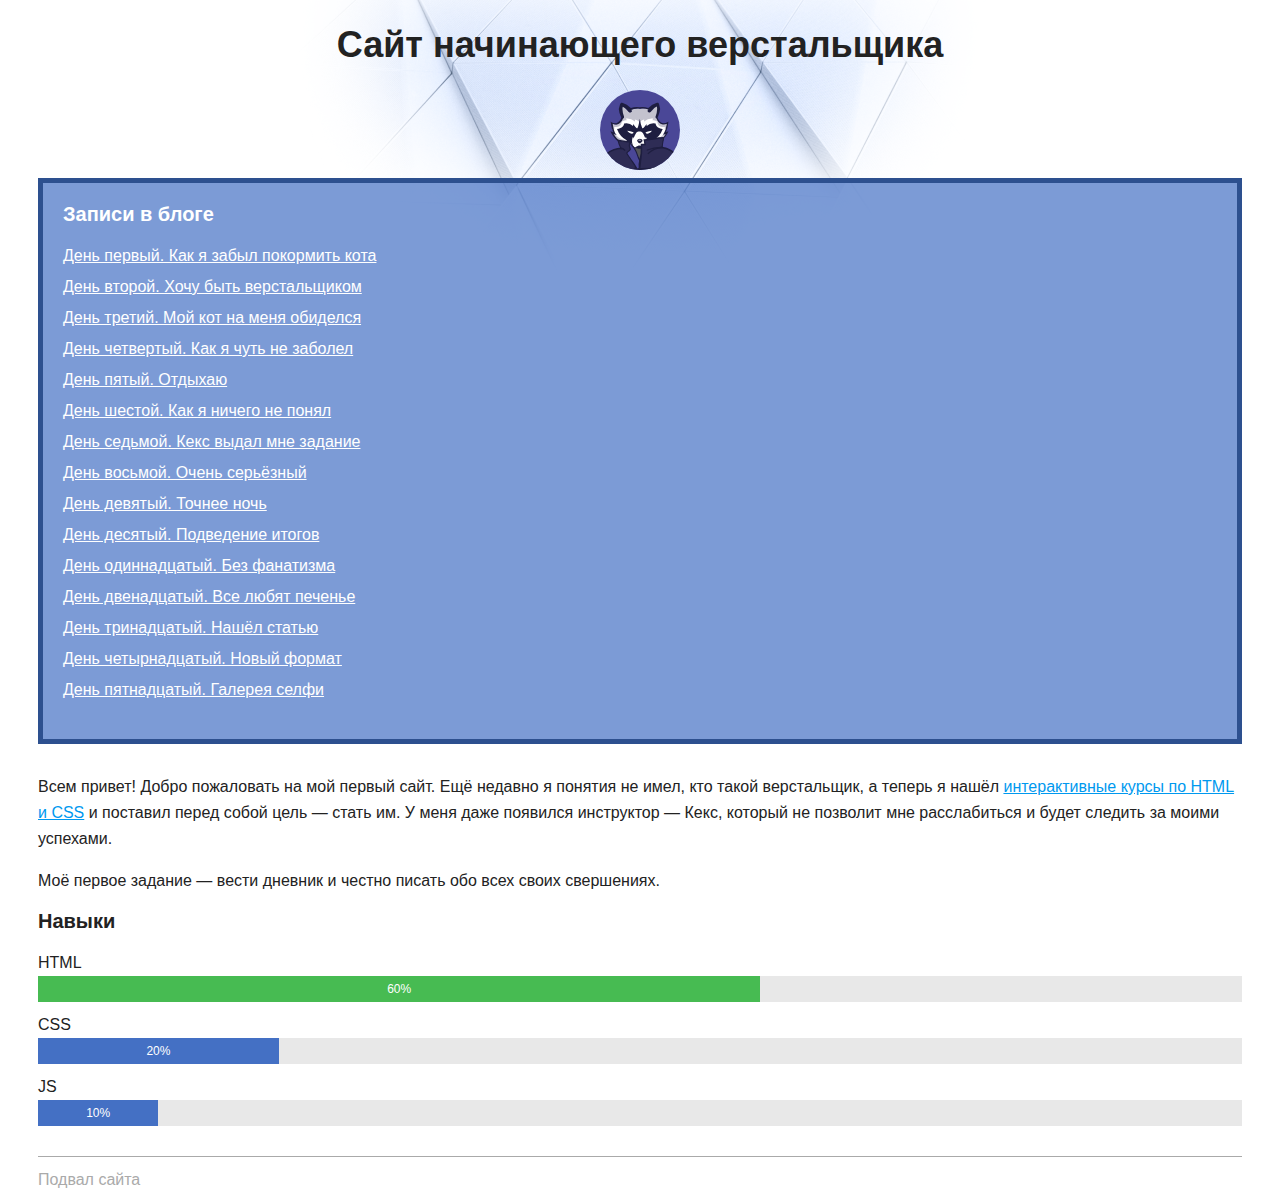
==== index.html @ 674c001a "Добавляет файлы сайта" ====
<!DOCTYPE html>
<html lang="ru">
  <head>
    <meta charset="utf-8">
    <title>Сайт начинающего верстальщика</title>
    <link rel="stylesheet" href="style.css">
  </head>
  <body>
    <header>
      <h1 class="page-title">Сайт начинающего верстальщика</h1>
    </header>
    <main>
      <div class="avatar-container">
        <img class="avatar" src="img/raccoon.svg" width="80" height="80" alt="Аватарка">
      </div>
      <nav class="blog-navigation">
        <h2>Записи в блоге</h2>
        <ul>
          <li><a href="day-1.html">День первый. Как я забыл покормить кота</a></li>
          <li><a href="day-2.html">День второй. Хочу быть верстальщиком</a></li>
          <li><a href="day-3.html">День третий. Мой кот на меня обиделся</a></li>
          <li><a href="day-4.html">День четвертый. Как я чуть не заболел</a></li>
          <li><a href="day-5.html">День пятый. Отдыхаю</a></li>
          <li><a href="day-6.html">День шестой. Как я ничего не понял</a></li>
          <li><a href="day-7.html">День седьмой. Кекс выдал мне задание</a></li>
          <li><a href="day-8.html">День восьмой. Очень серьёзный</a></li>
          <li><a href="day-9.html">День девятый. Точнее ночь</a></li>
          <li><a href="day-10.html">День десятый. Подведение итогов</a></li>
          <li><a href="day-11.html">День одиннадцатый. Без фанатизма</a></li>
          <li><a href="day-12.html">День двенадцатый. Все любят печенье</a></li>
          <li><a href="day-13.html">День тринадцатый. Нашёл статью</a></li>
          <li><a href="day-14.html">День четырнадцатый. Новый формат</a></li>
          <li><a href="day-15.html">День пятнадцатый. Галерея селфи</a></li>
        </ul>
      </nav>
      <section>
        <p>Всем привет! Добро пожаловать на мой первый сайт. Ещё недавно я понятия не имел, кто такой верстальщик, а теперь я нашёл <a href="https://htmlacademy.ru/courses">интерактивные курсы по HTML и CSS</a> и поставил перед собой цель — стать им. У меня даже появился инструктор — Кекс, который не позволит мне расслабиться и будет следить за моими успехами.</p>
        <p>Моё первое задание — вести дневник и честно писать обо всех своих свершениях.</p>
      </section>
      <section>
        <h2>Навыки</h2>
        <dl class="skills">
          <dt>HTML</dt>
          <dd><div class="skills-level skills-level-ok" style="width: 60%;">60%</div></dd>
          <dt>CSS</dt>
          <dd><div class="skills-level" style="width: 20%;">20%</div></dd>
          <dt>JS</dt>
          <dd><div class="skills-level" style="width: 10%;">10%</div></dd>
        </dl>
      </section>
    </main>
    <footer>
      Подвал сайта
    </footer>
  </body>
</html>
---- style.css ----
body {
  padding: 0 30px;
  font-size: 16px;
  line-height: 26px;
  font-family: "Arial", sans-serif;
  color: #222222;

  background: #ffffff url("img/bg-page.png") no-repeat top center;
}

h1 {
  font-size: 24px;
  line-height: normal;
}

h2 {
  font-size: 20px;
  line-height: normal;
}

pre,
code {
  background-color: #fafaff;
  border: 1px solid #c6c4f4;
  border-radius: 4px;
  color: #3632ad;
  font-family: "Courier New", "Courier", monospace;
}

pre {
  padding: 5px;
}

code {
  padding: 2px 5px;
}

pre code {
  background-color: transparent;
  border-radius: none;
  border: none;
}

blockquote {
  padding-left: 14px;
  border-left: 2px solid #6a2cce;

  color: #6a2cce;
}

cite {
  color: #222222;
}

time {
  color: #6a2cce;
}

a[href] {
  color: #0099ef;
  text-decoration: underline;
}

del {
  color: #ff4400;
}

ins {
  color: rgb(105, 178, 83);
}

del,
ins {
  text-decoration: none;
}

em,
i {
  font-style: normal;
}

.avatar-container {
  text-align: center;
}

.avatar {
  border-radius: 50%;
}

.blog-navigation {
  margin-bottom: 30px;
  padding: 20px;

  background-color: rgba(68, 112, 196, 0.7);
  border: 5px solid #2d508f;

  color: #ffffff;
}

.blog-navigation h2 {
  margin-top: 0;
}

.blog-navigation ul {
  list-style: none;
  padding-left: 0;
}

.blog-navigation li {
  margin-bottom: 5px;
}

.blog-navigation a {
  color: #ffffff;
}

.skills dd {
  margin: 0;
  margin-bottom: 10px;

  background-color: #e8e8e8;
}

.skills-level {
  font-size: 12px;
  text-align: center;
  color: #ffffff;
  background-color: #4470c4;
}

.skills-level-ok {
  background-color: #47bb52;
}

.days {
  list-style: none;
  padding-left: 0;
}

figure {
  margin-left: 0;
  margin-right: 0;
}

figure img {
  vertical-align: middle;
  border: 8px solid rgb(202, 224, 248);
}

figcaption {
  width: 502px;
  padding-bottom: 8px;
  font-size: 12px;
  letter-spacing: 0.02em;
  font-style: italic;
  text-align: center;
  background-color: rgb(202, 224, 248);
}

.pagination {
  text-align: center;
  color: #888888;
}

.pagination a {
  display: inline-block;
  margin-right: 30px;
  margin-bottom: 15px;
}

.danger-text {
  color: #ff4400;
}

.danger-block {
  padding: 5px 10px;
  background-color: #ffd0bf;
}

.no-danger-block {
  padding: 5px 10px;
  background-color: #c6f5f0;
}

footer {
  margin-top: 30px;
  padding-top: 10px;
  color: #aaaaaa;
  border-top: 1px solid #aaaaaa;
}

.page-title {
  font-weight: bold;
  font-size: 36px;
  line-height: 42px;
  font-family: "Verdana", sans-serif;
  text-align: center;
}

.partnership {
  margin: 30px 0;
  padding: 30px;
  text-align: center;
  color: #ffffff;
  background-color: #4a87fa;
  background-image: url("img/bg-partnership.svg");
}

.underline {
  text-decoration: underline;
}

.line-through {
  text-decoration: line-through;
}

.overline {
  text-decoration: overline;
}

.italic {
  font-style: italic;
}
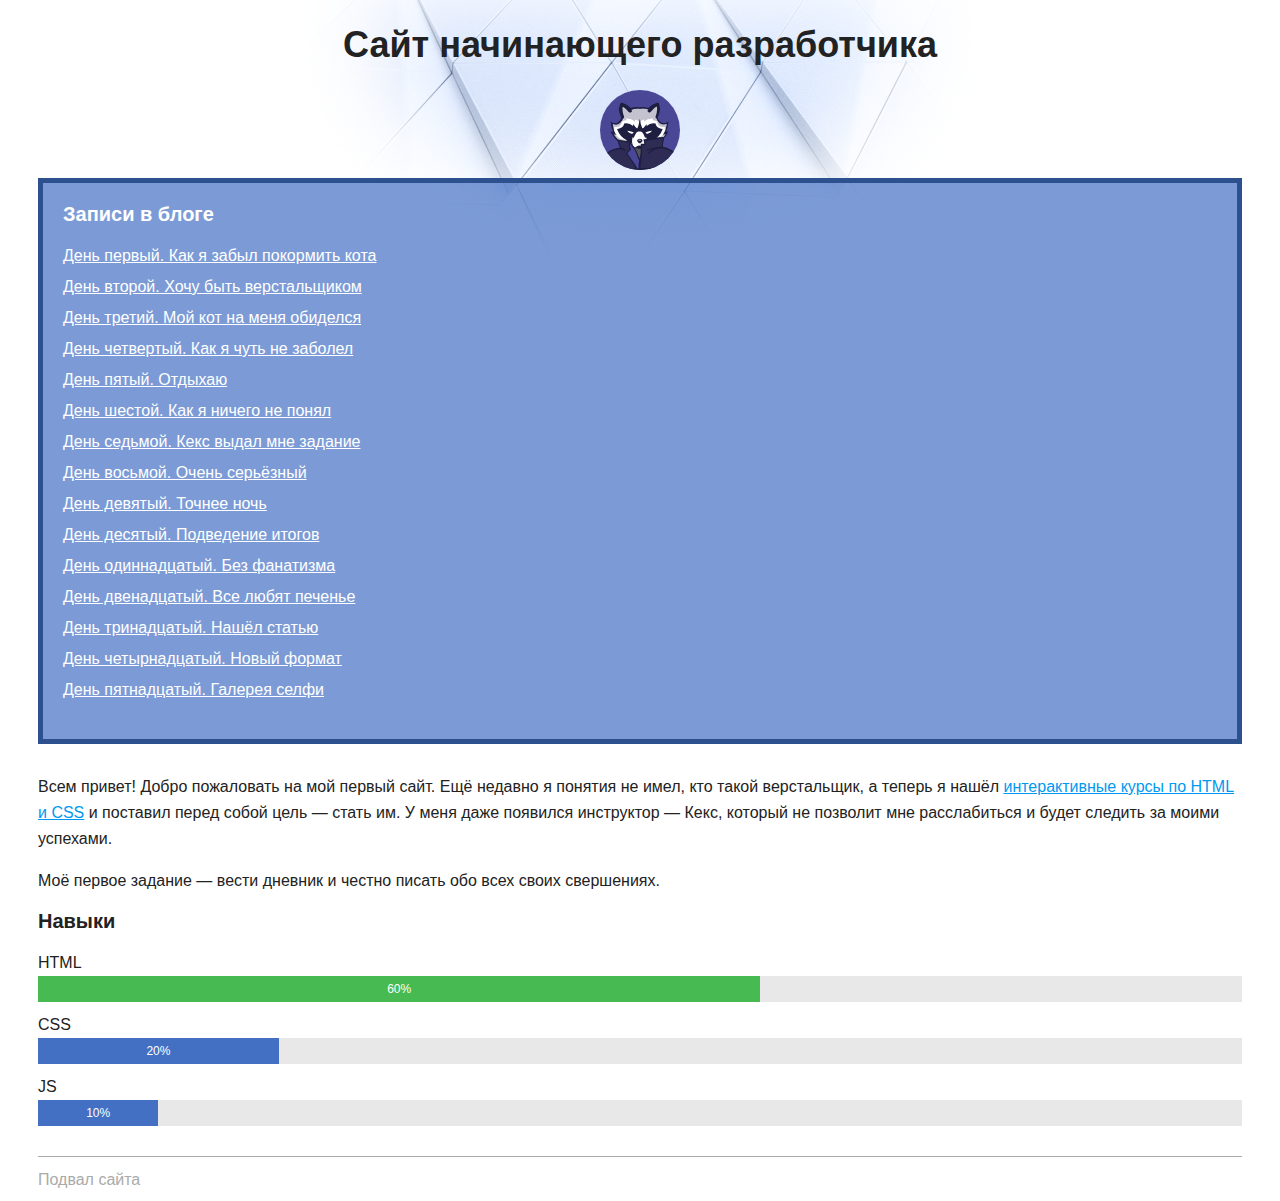
==== commit 1b0d6902: "Правит главную страницу" ====
--- a/index.html
+++ b/index.html
@@ -2,12 +2,12 @@
 <html lang="ru">
   <head>
     <meta charset="utf-8">
-    <title>Сайт начинающего верстальщика</title>
+    <title>Сайт начинающего разраюотчика</title>
     <link rel="stylesheet" href="style.css">
   </head>
   <body>
     <header>
-      <h1 class="page-title">Сайт начинающего верстальщика</h1>
+      <h1 class="page-title">Сайт начинающего разработчика</h1>
     </header>
     <main>
       <div class="avatar-container">
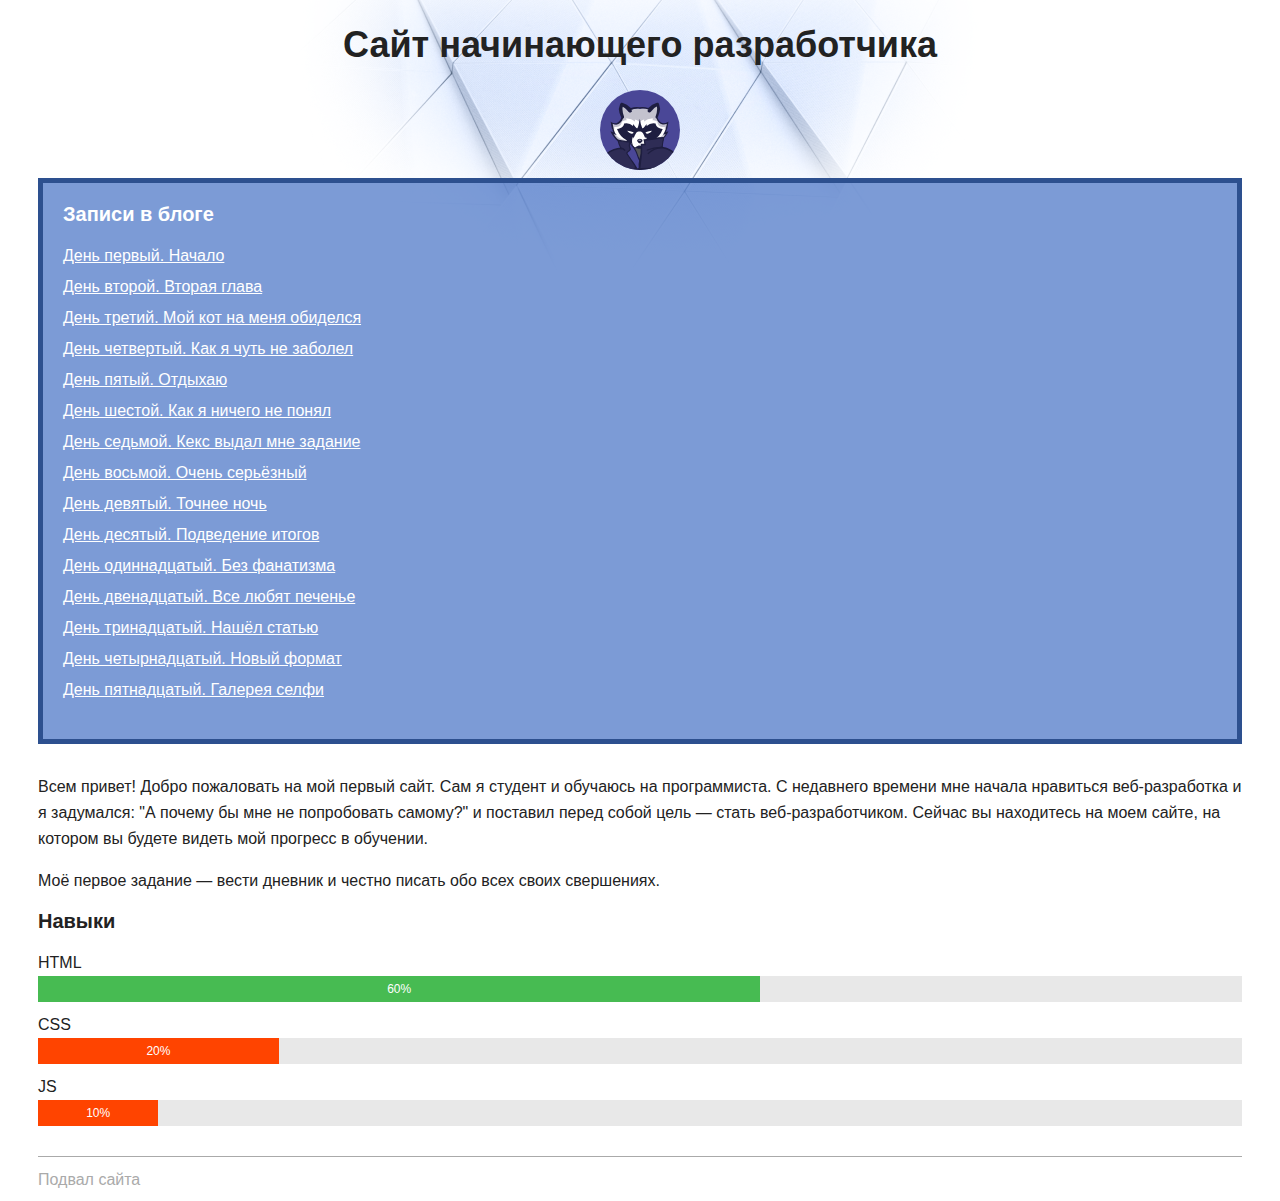
==== commit 9d22642b: "Правка первого и второго дня" ====
--- a/index.html
+++ b/index.html
@@ -2,7 +2,7 @@
 <html lang="ru">
   <head>
     <meta charset="utf-8">
-    <title>Сайт начинающего разраюотчика</title>
+    <title>Сайт начинающего разработчика</title>
     <link rel="stylesheet" href="style.css">
   </head>
   <body>
@@ -16,8 +16,8 @@
       <nav class="blog-navigation">
         <h2>Записи в блоге</h2>
         <ul>
-          <li><a href="day-1.html">День первый. Как я забыл покормить кота</a></li>
-          <li><a href="day-2.html">День второй. Хочу быть верстальщиком</a></li>
+          <li><a href="day-1.html">День первый. Начало</a></li>
+          <li><a href="day-2.html">День второй. Вторая глава</a></li>
           <li><a href="day-3.html">День третий. Мой кот на меня обиделся</a></li>
           <li><a href="day-4.html">День четвертый. Как я чуть не заболел</a></li>
           <li><a href="day-5.html">День пятый. Отдыхаю</a></li>
@@ -34,7 +34,7 @@
         </ul>
       </nav>
       <section>
-        <p>Всем привет! Добро пожаловать на мой первый сайт. Ещё недавно я понятия не имел, кто такой верстальщик, а теперь я нашёл <a href="https://htmlacademy.ru/courses">интерактивные курсы по HTML и CSS</a> и поставил перед собой цель — стать им. У меня даже появился инструктор — Кекс, который не позволит мне расслабиться и будет следить за моими успехами.</p>
+        <p>Всем привет! Добро пожаловать на мой первый сайт. Сам я студент и обучаюсь на программиста. С недавнего времени мне начала нравиться веб-разработка и я задумался: "А почему бы мне не попробовать самому?" и поставил перед собой цель — стать веб-разработчиком. Сейчас вы находитесь на моем сайте, на котором вы будете видеть мой прогресс в обучении.</p>
         <p>Моё первое задание — вести дневник и честно писать обо всех своих свершениях.</p>
       </section>
       <section>
--- a/style.css
+++ b/style.css
@@ -20,24 +20,23 @@
 
 pre,
 code {
-  background-color: #fafaff;
-  border: 1px solid #c6c4f4;
-  border-radius: 4px;
-  color: #3632ad;
-  font-family: "Courier New", "Courier", monospace;
+  background-color: #ffffff;
+  font-family: "Arial", "Courier", sans-serif;
 }
 
 pre {
   padding: 5px;
 }
 
-code {
-  padding: 2px 5px;
+code{
+  border: double 2px #c6f5f0;
+  border-radius: 4px;
+  padding: 3px;
 }
 
 pre code {
   background-color: transparent;
-  border-radius: none;
+  border-radius: unset;
   border: none;
 }
 
@@ -74,9 +73,17 @@
   text-decoration: none;
 }
 
-em,
-i {
-  font-style: normal;
+time{
+  color: rgb(68, 112, 196);
+}
+
+ol li {
+  margin-bottom: 5px;
+}
+
+ol ul {
+  list-style: none;
+  padding-left: 10px;
 }
 
 .avatar-container {
@@ -85,6 +92,20 @@
 
 .avatar {
   border-radius: 50%;
+}
+
+.help-sites{
+  padding-left: 0;
+  list-style: none;
+}
+
+.help-sites li{
+  margin-bottom: 5px;
+}
+
+.help-sites a{
+  color: #4a87fa;
+  text-decoration: none;
 }
 
 .blog-navigation {
@@ -125,7 +146,7 @@
   font-size: 12px;
   text-align: center;
   color: #ffffff;
-  background-color: #4470c4;
+  background-color: #ff4400;
 }
 
 .skills-level-ok {
